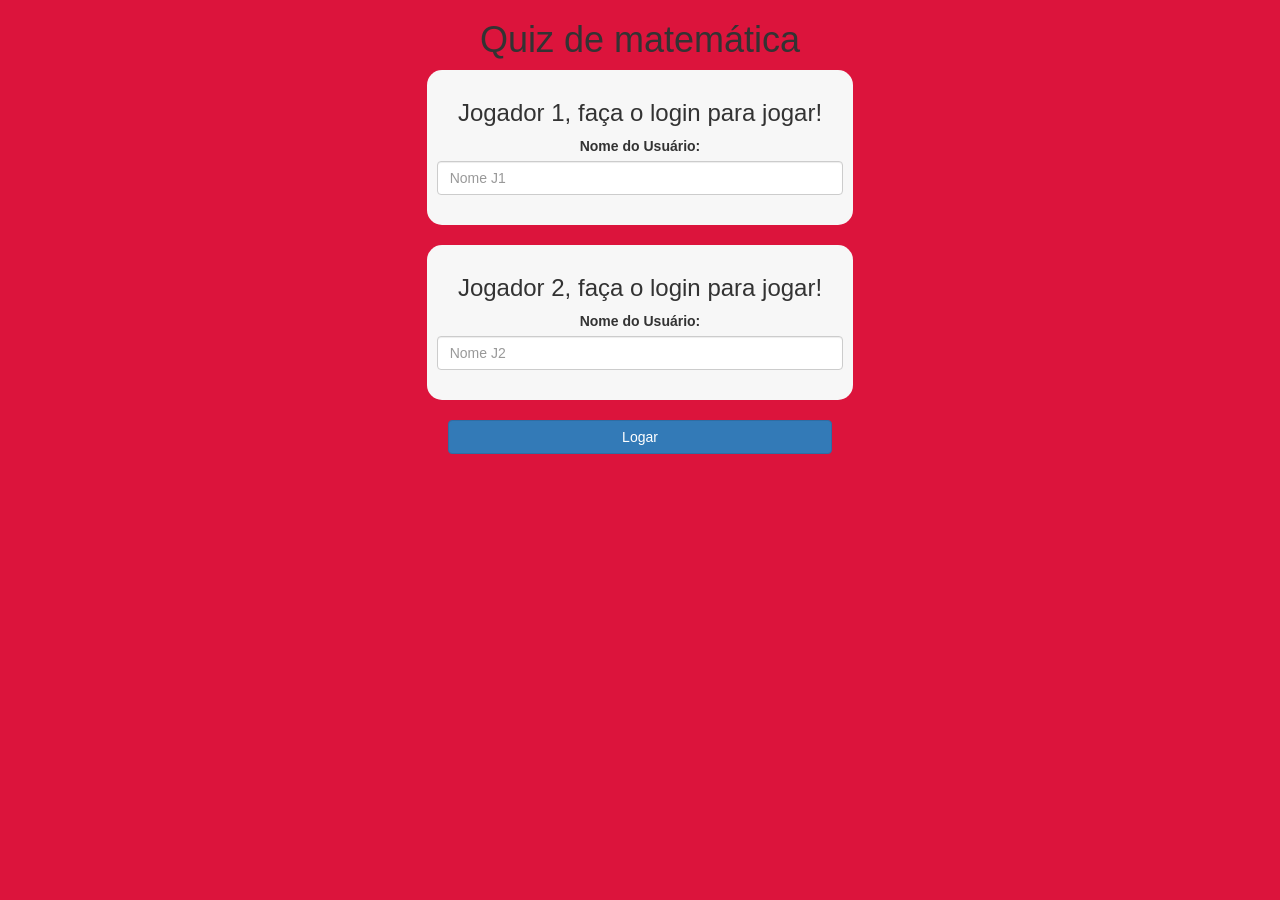
==== index.html @ 506de793 "Add files via upload" ====
<!DOCTYPE html>
<html lang="en">
<head>
    <meta charset="UTF-8">
    <meta http-equiv="X-UA-Compatible" content="IE=edge">
    <meta name="viewport" content="width=device-width, initial-scale=1.0">
    <title>Document</title>
   <link rel="stylesheet" href="https://maxcdn.bootstrapcdn.com/bootstrap/3.4.0/css/bootstrap.min.css">
   <script src="https://ajax.googleleapis.com/ajax/libs/jquery/3.4.1/jquery.min.js"></script>
   <script src="https://maxcdn.bootstrapcdn.com/bootstrap/3.4.0/js/bootstrap.min.js"></script>
    <link rel="stylesheet" type="text/css" href="game.css">
    
 <script src="game_login.js"></script>
 
</head>
<body>


    <center>
       <h1>Quiz de matemática</h1>
    <div class="col-lg-4 col-sm-8 col-xs-11 login_div1" >
   <h3>Jogador 1, faça o login para jogar!</h3> 
   <label>Nome do Usuário:</label> 
   <input type="text" id="player1_name_input" class="form-control" placeholder="Nome J1">
    <br>
    </div>
    <br>
    <div class="col-lg-4 col-sm-8 col-xs-11 login_div2">
        <h3>Jogador 2, faça o login para jogar!</h3> 
            <label>Nome do Usuário:</label> 
            <input type="text" id="player2_name_input" class="form-control" placeholder="Nome J2">
         <br>
     </div>
     <br>
        <button style="width:30%" class="btn btn-primary" onclick="addUser()">Logar</button> 
</center>
</body>
---- game.css ----
body{
    background-color: crimson;
}
.login_div1 , .login_div2
{
background-color: rgb(247, 247, 247);
padding: 10px;
float: none;
border-radius: 15px;
}

#player1_name , #player2_name
{
display: inline-block;
margin-left:20px ;    
}
#word{
  width: 60%;  
}
#word_display
{
  letter-spacing: 5px;  
}
#output
{
background: white;
border-radius:10px ;
border-bottom:10px;
border-top: 10px solid #AA4465;
padding: 10px;
float: none;
text-align:left;
}
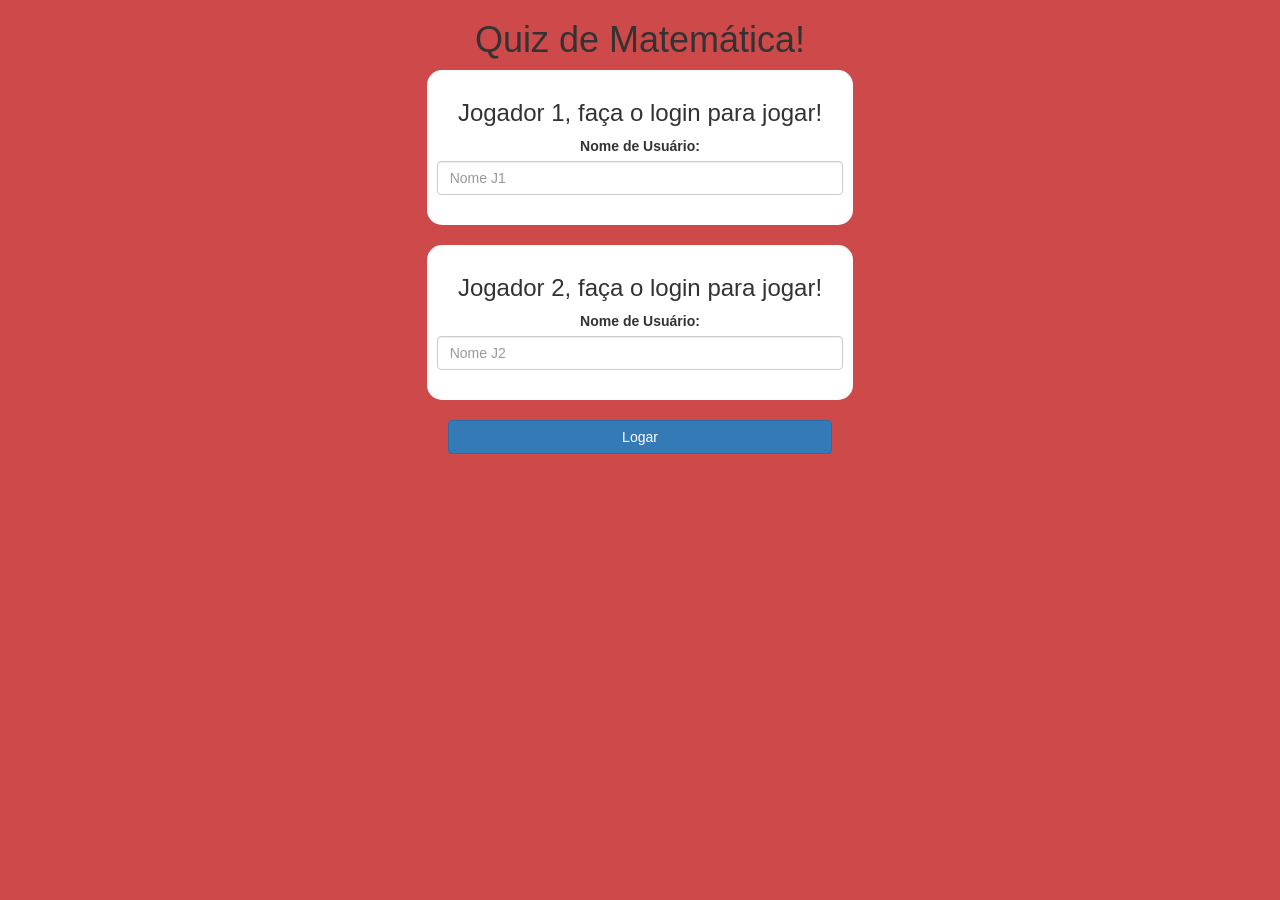
==== commit f14e6b11: "Add files via upload" ====
--- a/index.html
+++ b/index.html
@@ -1,37 +1,38 @@
-<!DOCTYPE html>
-<html lang="en">
-<head>
-    <meta charset="UTF-8">
-    <meta http-equiv="X-UA-Compatible" content="IE=edge">
-    <meta name="viewport" content="width=device-width, initial-scale=1.0">
-    <title>Document</title>
-   <link rel="stylesheet" href="https://maxcdn.bootstrapcdn.com/bootstrap/3.4.0/css/bootstrap.min.css">
-   <script src="https://ajax.googleleapis.com/ajax/libs/jquery/3.4.1/jquery.min.js"></script>
-   <script src="https://maxcdn.bootstrapcdn.com/bootstrap/3.4.0/js/bootstrap.min.js"></script>
-    <link rel="stylesheet" type="text/css" href="game.css">
-    
- <script src="game_login.js"></script>
- 
-</head>
-<body>
-
-
-    <center>
-       <h1>Quiz de matemática</h1>
-    <div class="col-lg-4 col-sm-8 col-xs-11 login_div1" >
-   <h3>Jogador 1, faça o login para jogar!</h3> 
-   <label>Nome do Usuário:</label> 
-   <input type="text" id="player1_name_input" class="form-control" placeholder="Nome J1">
-    <br>
-    </div>
-    <br>
-    <div class="col-lg-4 col-sm-8 col-xs-11 login_div2">
-        <h3>Jogador 2, faça o login para jogar!</h3> 
-            <label>Nome do Usuário:</label> 
-            <input type="text" id="player2_name_input" class="form-control" placeholder="Nome J2">
-         <br>
-     </div>
-     <br>
-        <button style="width:30%" class="btn btn-primary" onclick="addUser()">Logar</button> 
-</center>
-</body>+<!DOCTYPE html>
+<html>
+<head>
+	<title>Jogo: Quiz de Matemática!</title>
+
+<meta name="viewport" content="width=device-width, initial-scale=1">
+<link rel="stylesheet" href="https://maxcdn.bootstrapcdn.com/bootstrap/3.4.0/css/bootstrap.min.css">
+<script src="https://ajax.googleapis.com/ajax/libs/jquery/3.4.1/jquery.min.js"></script>
+<script src="https://maxcdn.bootstrapcdn.com/bootstrap/3.4.0/js/bootstrap.min.js"></script>
+
+<link rel="stylesheet" type="text/css" href="game.css">
+
+<script src="game_login.js"></script>
+</head>
+<body>
+
+<center>
+	<h1>Quiz de Matemática!</h1>
+
+	<div class="col-lg-4 col-sm-8 col-xs-11 login_div1">
+		<h3 >Jogador 1, faça o login para jogar!</h3>
+		<label >Nome de Usuário:</label>
+		 <input type="text" id="player1_name_input" class="form-control" placeholder="Nome J1">
+		 <br>
+	</div>
+<br>
+	<div class="col-lg-4 col-sm-8 col-xs-11 login_div2">
+		<h3 >Jogador 2, faça o login para jogar!</h3>
+		  <label >Nome de Usuário:</label>
+		 <input type="text" id="player2_name_input" class="form-control" placeholder="Nome J2">
+		<br>
+	</div>
+	<br>
+		<button style="width:30%" class="btn btn-primary" onclick="addUser()">Logar</button>
+</center>
+
+</body>
+</html>
--- a/game.css
+++ b/game.css
@@ -1,33 +1,36 @@
-body{
-    background-color: crimson;
-}
-.login_div1 , .login_div2
-{
-background-color: rgb(247, 247, 247);
-padding: 10px;
-float: none;
-border-radius: 15px;
-}
-
-#player1_name , #player2_name
-{
-display: inline-block;
-margin-left:20px ;    
-}
-#word{
-  width: 60%;  
-}
-#word_display
-{
-  letter-spacing: 5px;  
-}
-#output
-{
-background: white;
-border-radius:10px ;
-border-bottom:10px;
-border-top: 10px solid #AA4465;
-padding: 10px;
-float: none;
-text-align:left;
-}
+body
+{
+	background: #ce4a4a;
+}
+
+	.login_div1 , .login_div2
+	{
+		background: white;
+		padding: 10px;
+		float: none;
+		border-radius: 15px;
+	}
+
+
+#player1_name , #player2_name
+{
+	display: inline-block;
+	margin-left: 20px;
+}
+#word
+{
+	width: 60%;
+}
+#word_display
+{
+	letter-spacing: 5px;
+}
+#output
+{
+background: white;
+border-radius: 10px;
+border-top: 10px solid #AA4465;
+padding: 10px;
+float: none;
+text-align: left;
+}
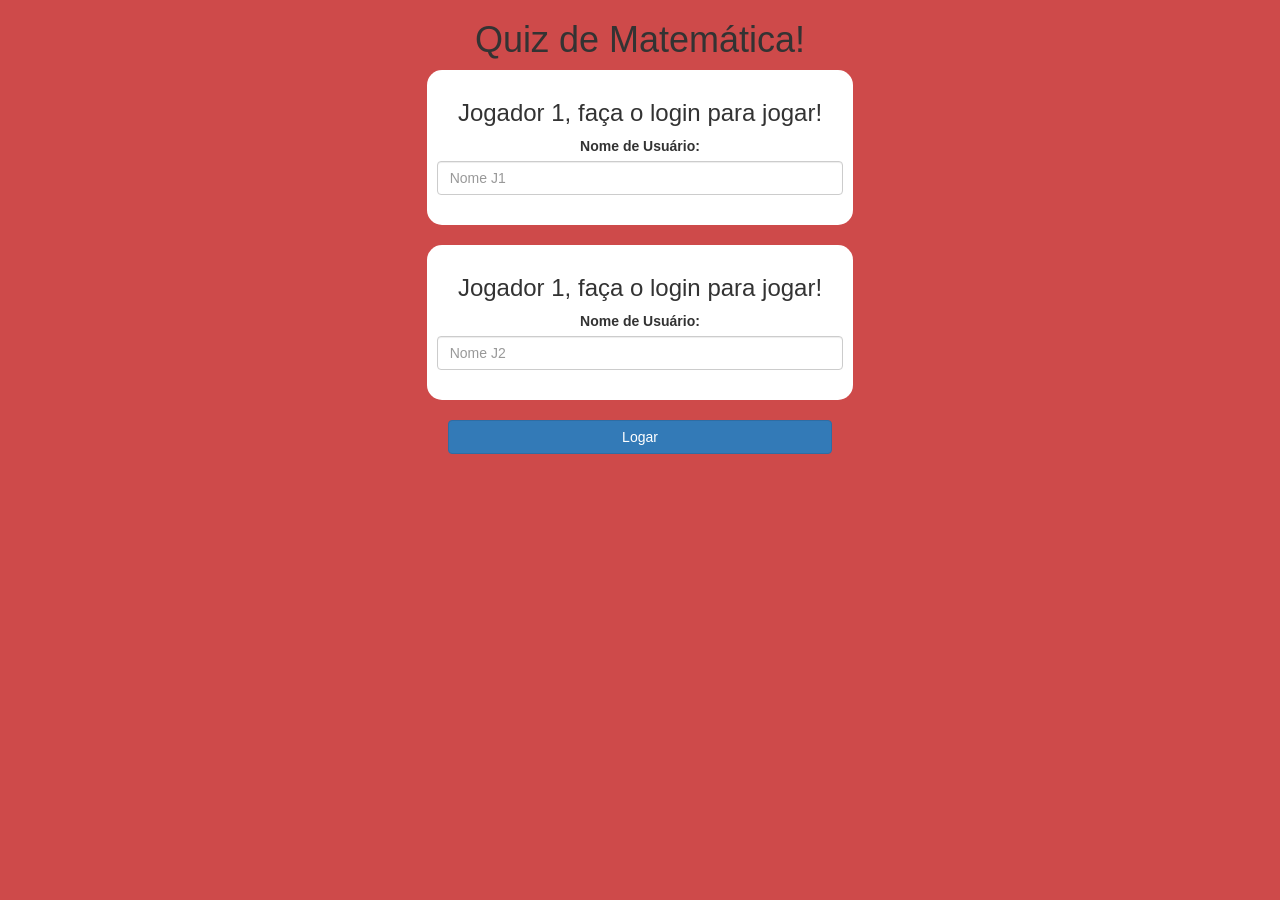
==== commit e833874d: "Add files via upload" ====
--- a/index.html
+++ b/index.html
@@ -25,7 +25,7 @@
 	</div>
 <br>
 	<div class="col-lg-4 col-sm-8 col-xs-11 login_div2">
-		<h3 >Jogador 2, faça o login para jogar!</h3>
+		<h3 >Jogador 1, faça o login para jogar!</h3>
 		  <label >Nome de Usuário:</label>
 		 <input type="text" id="player2_name_input" class="form-control" placeholder="Nome J2">
 		<br>
